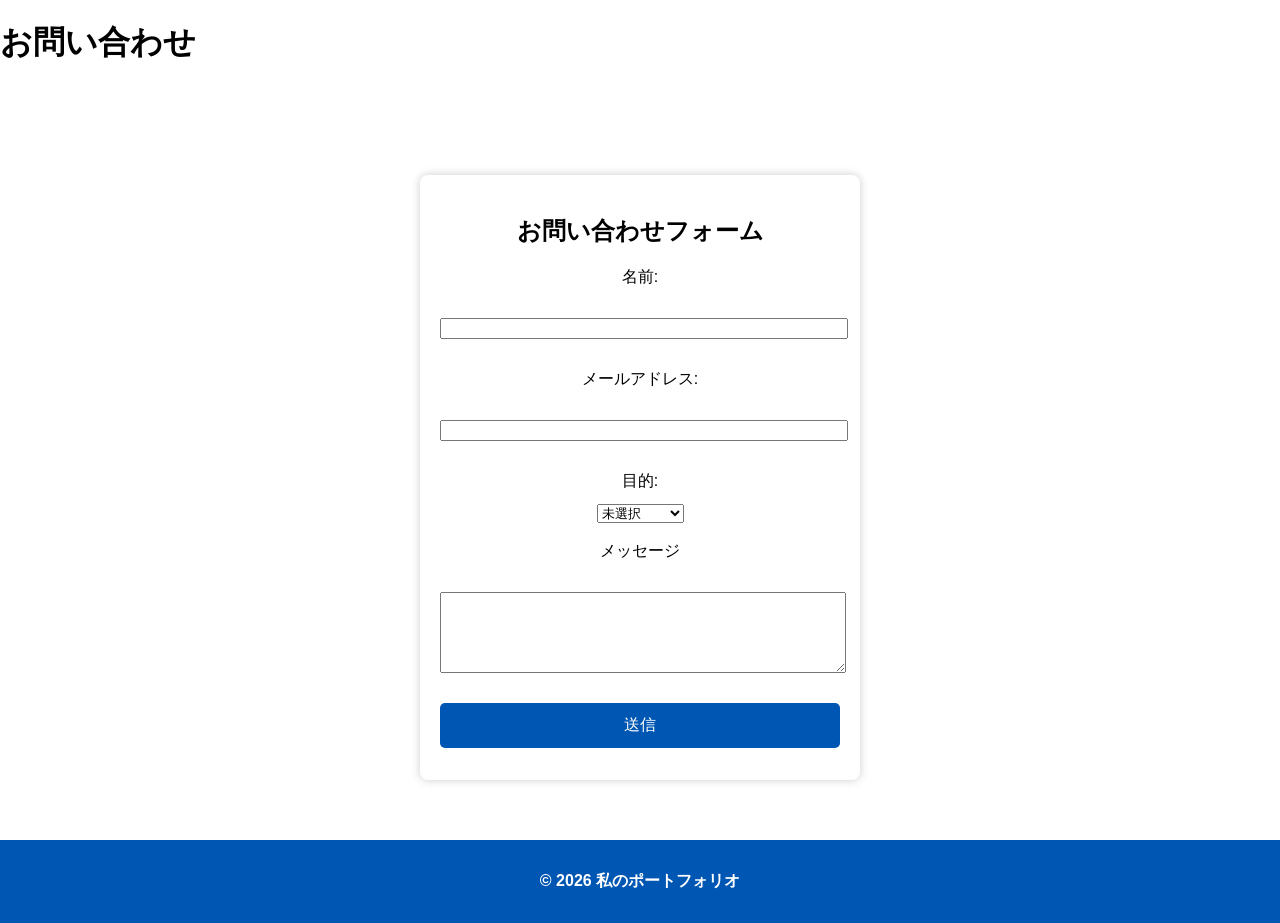
==== contact.html @ a6f63127 "Week4" ====
<!DOCTYPE html>
<html lang="ja">

    <head>
        <meta charset="UTF-8">
        <meta name="viewport" content="width=device-width, initial-scale=1.0">
        <title>お問い合わせ</title>
        <link rel="stylesheet" href="css/style.css">
    </head>

<body>
    <header>
        <h1>お問い合わせ</h1>
        <nav>
            <ul class="nav-list">
                <li><a href="index.html">ホーム</a></li>
                <li><a href="contact.html">お問い合わせ</a></li>
            </ul>
   　　 </nav>
    </header>

   <main>
    <section class="contact-form">
    <h2>お問い合わせフォーム</h2>
    <form action="#" method="POST">
      <label for=""name">名前:</label><br>
      <input type="text" id="name" name="name" required><br>
      
      <label for="email">メールアドレス:</label>
      <br>
      <input type="email" id="email" name="email" required>
      <br>

      <label for="purpose">目的:</label>
 <select name="choice" id="choice">
       <option value="not choice">未選択</option>
 <option value="recruitment">リクルート</option>
<option value="question">質問</option>
<option value="job_request">仕事依頼</option>
    </select>
    <br><br>

    <label for="message">メッセージ</label>
    <br>

    <textarea id="message" name="message" rows="5" required></textarea>
    <br>
    <button type="submit">送信</button>

</form>
</section>
   </main>
</body>

<footer>
    <p>&copy; 2026 私のポートフォリオ</p>
</footer>
 
</body>
</html>
---- css/style.css ----
body {
    font-family:Arial, sans-serif;
    margin: 0;
    padding: 0;
    background-color: "#eef2f7"
    color: #333;
}

header {
    background-color: "#0056b3"
    color: white;
    padding: 15px 0
    text-align: center;
}

.nav-list {
    list-style: none;
    padding: 0;
    text-align: center;
}

.nav-list {
    list-style: none;
    padding: 0;
    text-align: center;
}

.nav-list li {
    display: inline;
    margin: 0 20px;
}

.nav-list li a {
    color: white;
    text-decoration: none;
    font-weight: bold;
}

main {
    padding: 30px;
    text-align: center;
    background-color: #ffffff;
}

.profile-img {
    width: 150px;
    border-radius: 50%;
    margin-bottom: 15px;
    border: 3px solid #0056b3;
}

.skills {
    background-color: #cce5ff;
    padding: 20px;
    border-radius: 10px;
    margin-top: 20px;
    box-shadow: 0px 4px 8px rgba(0, 0, 0, 0.1);
}

.skill-list {
    list-style: none;
    padding: 0;
    font-weight: bold;
    color: #004080;
}

.skill-list li {
    background: #007bff;
    color: white;
    padding: 8px;
    margin: 5px 0;
    border-radius: 5px;
    display: inline-block;
}

.portfolio {
    background-color: #e3f2fd;
    padding: 20px;
    border-radius: 10px;
    margin-top: 20px;
    box-shadow: 0px 4px 8px rgba(0, 0, 0, 0.1);
}

.portfolio h2 {
    color: #004080;
    border-bottom: 3px solid #007bff;
    display: inline-block;
    padding-bottom: 5px;
}

.portfolio-items {
    display: flex;
    justify-content: center;
    gap: 20px;
    margin-top: 20px;
}

.portfolio-items img {
    width: 220px;
    height: 160px;
    border-radius: 8px;
    border: 3px solid #007bff;
    background-color: #f8f9fa;
    padding: 5px;
    box-shadow: 0px 4px 8px rgba(0, 0, 0, 0.1);
}

.contact-form {
    max-width: 400px;
    margin: auto;
    background: white;
    padding: 20px;
    border-radius: 8px;
    box-shadow: 0px 0px 10px rgba(0, 0, 0, 0.2);
}

label, input, textarea, button {
    display: block;
    width: 100%;
    margin-bottom: 12px;
}

button {
    background-color: #0056b3;
    color: white;
    padding: 12px;
    border: none;
    border-radius: 5px;
    cursor: pointer;
    font-size: 16px;
}

footer {
    text-align: center;
    padding: 15px;
    background-color: #0056b3;
    color: white;
    margin-top: 30px;
    font-weight: bold;
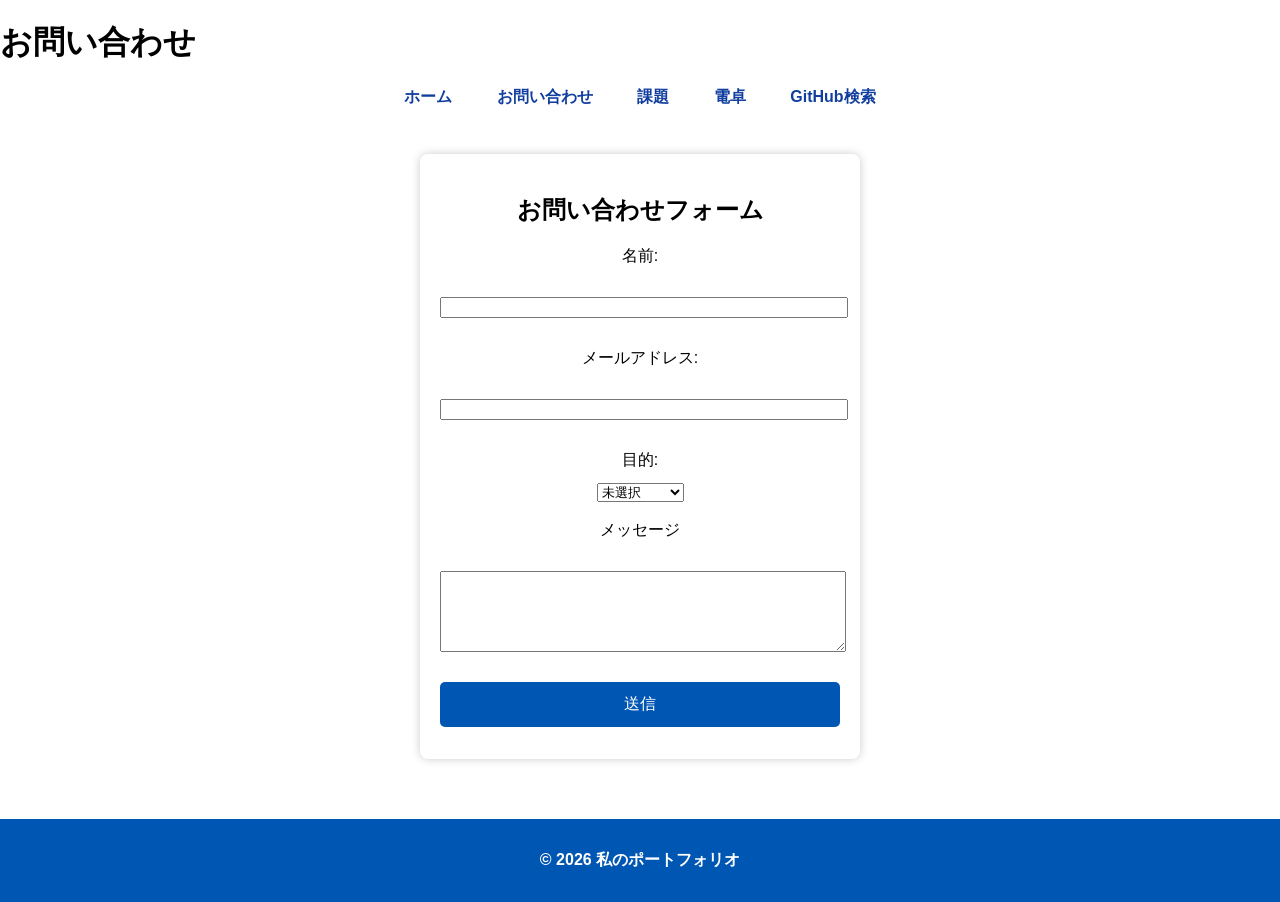
==== commit 075d1532: "API" ====
--- a/contact.html
+++ b/contact.html
@@ -15,8 +15,12 @@
             <ul class="nav-list">
                 <li><a href="index.html">ホーム</a></li>
                 <li><a href="contact.html">お問い合わせ</a></li>
+                <li><a href="work.html">課題</a></li>
+                <li><a href="calculate.html">電卓</a></li>
+                <li><a href="1_7(API)Work/APIWork.html">GitHub検索</a></li>
+
             </ul>
-   　　 </nav>
+    </nav>
     </header>
 
    <main>
--- a/css/style.css
+++ b/css/style.css
@@ -25,14 +25,13 @@
     padding: 0;
     text-align: center;
 }
-
 .nav-list li {
     display: inline;
     margin: 0 20px;
 }
 
 .nav-list li a {
-    color: white;
+    color: rgb(18, 63, 159);
     text-decoration: none;
     font-weight: bold;
 }
